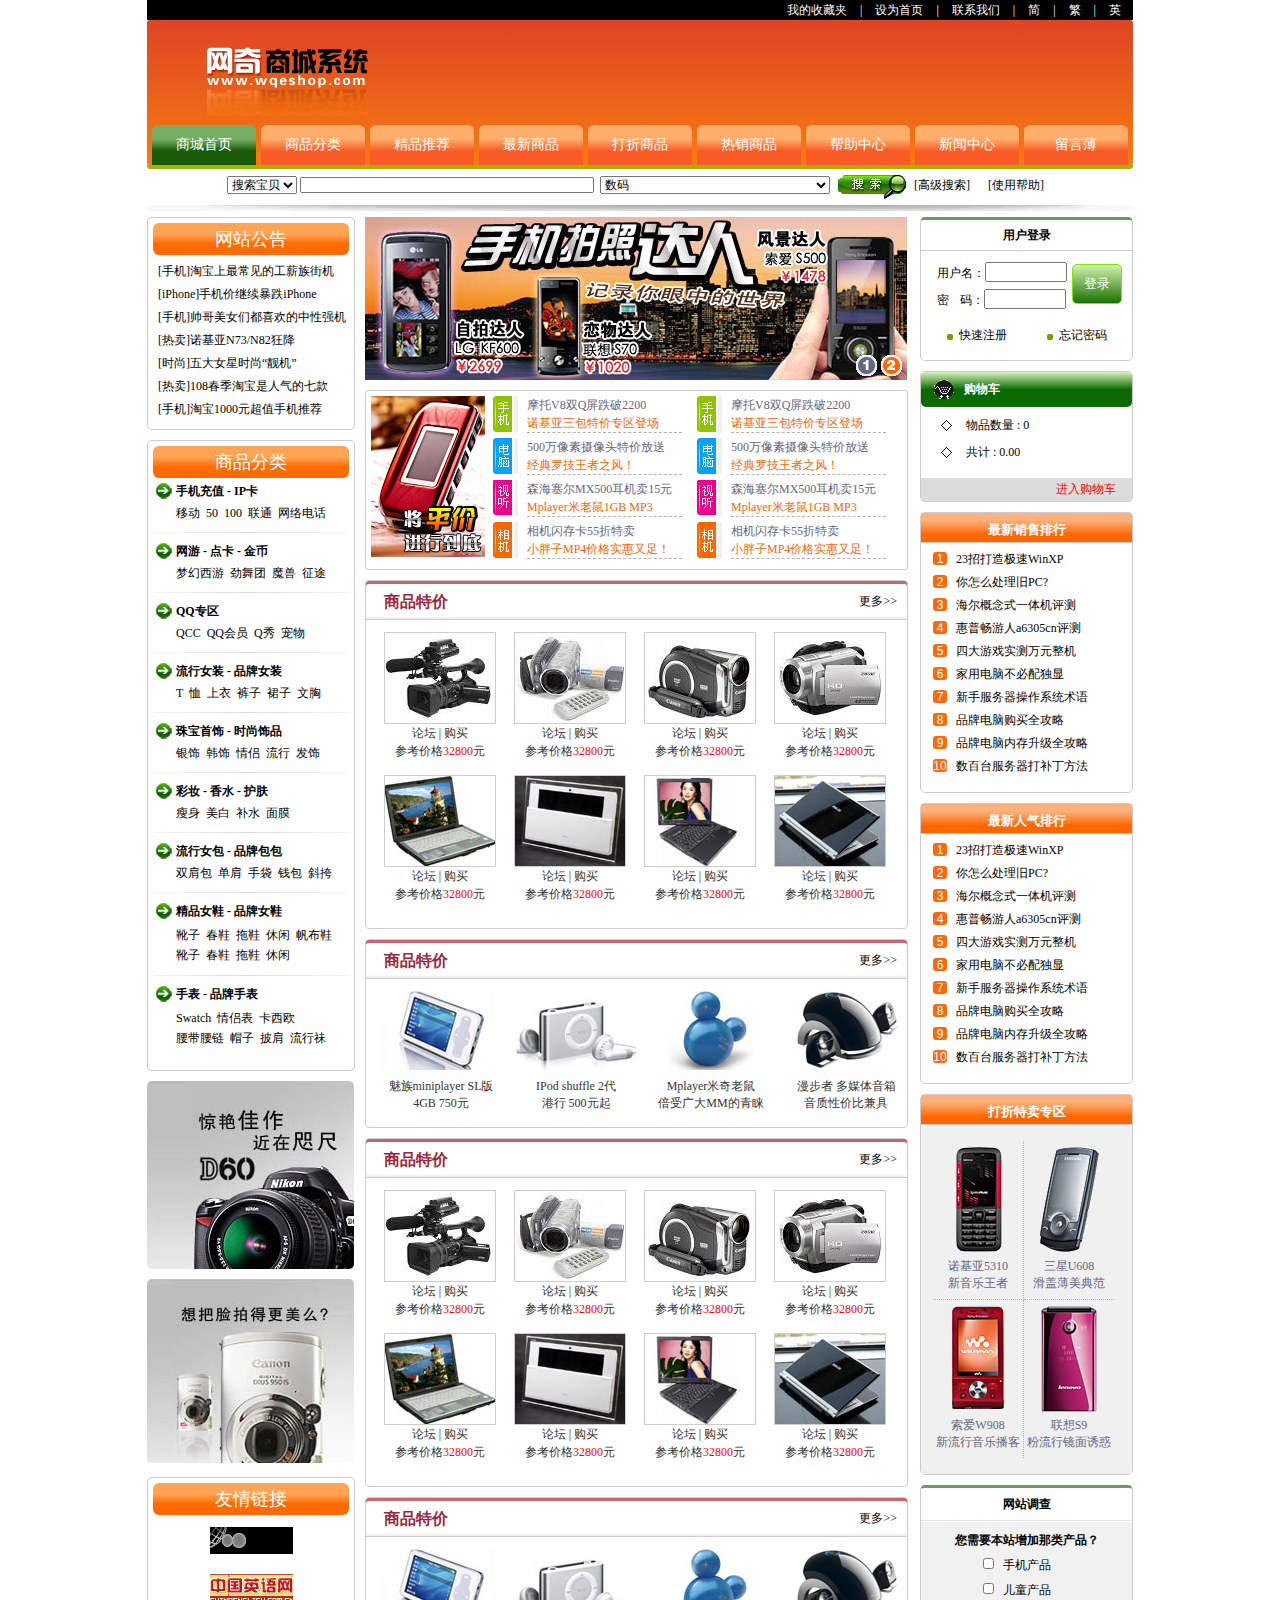
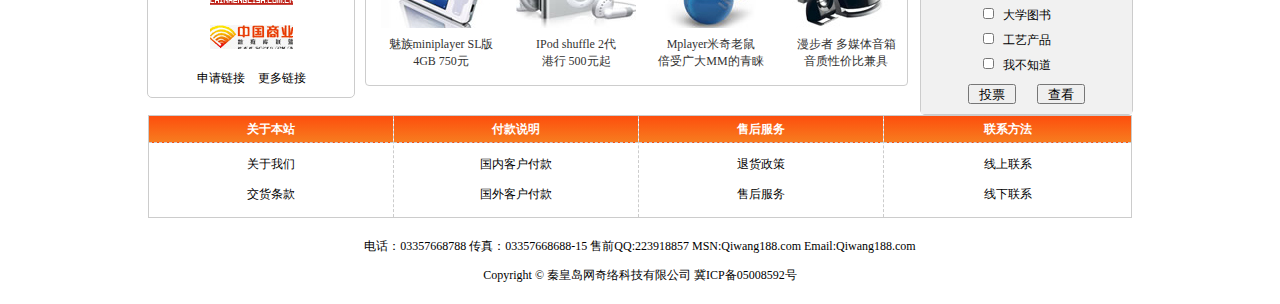
==== wangqi/wangqi.html @ 2a4182a2 "Add files via upload" ====
<!DOCTYPE html>
<html lang="en">
<head>
	<meta charset="UTF-8">
	<title>Document</title>
	<link rel="stylesheet" href="wangqi.css">
</head>
<body>
	<div id="header">
		<div class="top">
			<div class="top_info">
				<a href="#">我的收藏夹</a> |
				<a href="#">设为首页</a> |
				<a href="#">联系我们</a> |
				<a href="#">简</a> |
				<a href="#">繁</a> |
				<a href="#">英</a>
			</div>
		</div>
		<div class="logo">
			<img src="images/logo.png" alt="">
		</div>
		<div class="nav">
			<ul>
				<li class="active"><a href="#">商城首页</a></li>
				<li><a href="#">商品分类</a></li>
				<li><a href="#">精品推荐</a></li>
				<li><a href="#">最新商品</a></li>
				<li><a href="#">打折商品</a></li>
				<li><a href="#">热销商品</a></li>
				<li><a href="#">帮助中心</a></li>
				<li><a href="#">新闻中心</a></li>
				<li><a href="#">留言薄</a></li>
			</ul>
		</div>
	</div>
	<div class="search">
		<select class="baobei">
		    <option value="aaa">搜索宝贝</option>
			<option value="aaa">宝贝一</option>
			<option value="bbb">宝贝二</option>
		</select>
		<input type="text" class="txt">
		<select class="shuma">
		    <option value="aaa">数码</option>
			<option value="111">数码一</option>
			<option value="222">数码二</option>
		</select>
		<a href="#" class="sousuo"></a>
		<a href="#" class="advanced_search">[高级搜索]</a>
		<a href="#" class="help">[使用帮助]</a>
	</div>
	<div class="line"><img src="images/line.jpg" alt=""></div>
	<div id="main" class="clearfix">
	    <div class="l_aside">
	    	<div class="section">
	    		<h2>网站公告</h2>
	    		<ul class="depreciation">
	    			<li><a href="#">[手机]淘宝上最常见的工薪族街机</a></li>
	    			<li><a href="#">[iPhone]手机价继续暴跌iPhone</a></li>
	    			<li><a href="#">[手机]帅哥美女们都喜欢的中性强机</a></li>
	    			<li><a href="#">[热卖]诺基亚N73/N82狂降</a></li>
	    			<li><a href="#">[时尚]五大女星时尚“靓机”</a></li>
	    			<li><a href="#">[热卖]108春季淘宝是人气的七款</a></li>
	    			<li><a href="#">[手机]淘宝1000元超值手机推荐</a></li>
	    		</ul>
	    	</div>
	    	<div class="section">
	    		<h2>商品分类</h2>
	    		<div class="area">
	    			<h3>手机充值 - IP卡</h3>
	    			<p>
	    			   <a href="#">移动</a>
	    			   <a href="#">50</a>
	    			   <a href="#">100</a>
	    			   <a href="#">联通</a>
	    			   <a href="#">网络电话</a>
	    			</p>
	    		</div> 
	    		<div class="gradient_line"></div>
	    		<div class="area">
	    		    <h3>网游 - 点卡 - 金币</h3>
	    			<p>
	    			   <a href="#">梦幻西游</a>
	    			   <a href="#">劲舞团</a>
	    			   <a href="#">魔兽</a>
	    			   <a href="#">征途</a>
	    			</p>
	    		</div> 
	    		<div class="gradient_line"></div>
	    		<div class="area">
	    		    <h3>QQ专区</h3>
	    			<p>
	    			   <a href="#">QCC</a>
	    			   <a href="#">QQ会员</a>
	    			   <a href="#">Q秀</a>
	    			   <a href="#">宠物</a>
	    			</p>
	    		</div> 
	    		<div class="gradient_line"></div>
	    		<div class="area">
	    		    <h3>流行女装 - 品牌女装</h3>
	    			<p>
	    			   <a href="#">T 恤</a>
	    			   <a href="#">上衣</a>
	    			   <a href="#">裤子</a>
	    			   <a href="#">裙子</a>
	    			   <a href="#">文胸</a>
	    			</p>
	    		</div> 
	    		<div class="gradient_line"></div>
	    		<div class="area">
	    		    <h3>珠宝首饰 - 时尚饰品</h3>
	    			<p>
	    			   <a href="#">银饰</a>
	    			   <a href="#">韩饰</a>
	    			   <a href="#">情侣</a>
	    			   <a href="#">流行</a>
	    			   <a href="#">发饰</a>
	    			</p>
	    		</div> 
	    		<div class="gradient_line"></div>
	    		<div class="area">
	    		    <h3>彩妆 - 香水 - 护肤</h3>
	    			<p>
	    			   <a href="#">瘦身</a>
	    			   <a href="#">美白</a>
	    			   <a href="#">补水</a>
	    			   <a href="#">面膜</a>
	    			</p>
	    		</div> 
	    		<div class="gradient_line"></div>
	    		<div class="area">
	    		    <h3>流行女包 - 品牌包包</h3>
	    			<p>
	    			   <a href="#">双肩包</a>
	    			   <a href="#">单肩</a>
	    			   <a href="#">手袋</a>
	    			   <a href="#">钱包</a>
	    			   <a href="#">斜挎</a>
	    			</p>
	    		</div> 
	    		<div class="gradient_line"></div>
	    		<div class="area">
	    		    <h3>精品女鞋 - 品牌女鞋</h3>
	    			<p class="p_2">
	    			   <a href="#">靴子</a>
	    			   <a href="#">春鞋</a>
	    			   <a href="#">拖鞋</a>
	    			   <a href="#">休闲</a>
	    			   <a href="#">帆布鞋</a><br>
	    			   <a href="#">靴子</a>
	    			   <a href="#">春鞋</a>
	    			   <a href="#">拖鞋</a>
	    			   <a href="#">休闲</a>
	    			</p>
	    		</div> 
	    		<div class="gradient_line"></div>
	    		<div class="area">
	    		    <h3>手表 - 品牌手表</h3>
	    			<p class="p_2">
	    			   <a href="#">Swatch</a>
	    			   <a href="#">情侣表</a>
	    			   <a href="#">卡西欧</a><br>
	    			   <a href="#">腰带腰链</a>
	    			   <a href="#">帽子</a>
                       <a href="#">披肩</a>
                       <a href="#">流行祙</a>
	    			</p>
	    		</div> 
	    	</div>

	    	<div class="ad1"><a href="#"><img src="images/ad1.jpg" alt=""></a></div>
	    	<div class="ad1"><a href="#"><img src="images/ad2.jpg" alt=""></a></div>
	    	<div class="section">
	    		<h2>友情链接</h2>
	    		<ul class="link">
	    			<li><a href="#"><img src="images/link1.png" alt=""></a></li>
	    			<li><a href="#"><img src="images/link2.png" alt=""></a></li>
	    			<li><a href="#"><img src="images/link3.png" alt=""></a></li>
	    		</ul>
	    		<p class="p_link">
	    			<a href="#">申请链接</a>
	    			<a href="#">更多链接</a>
	    		</p>
	    	</div>
	    </div>
	    <div class="content">
	    	<div class="banner">
	    		<ul>
	    			<li><a href="#"><img src="images/banner.png" alt=""></a></li>
	    		</ul>
	    	</div>
	    	<div class="pingjia clearfix">
	    		<img class="img_pingjia" src="images/wqshopv25_full_15.png" alt="">
	    		<div class="show">
	    			<figure class="clearfix">
	    				<img src="images/shouji.png" alt="">
	    				<figcaption>
	    					<a href="#"><span>摩托V8双Q屏跌破2200</span></a><br>
	    					<a href="#"><i>诺基亚三包特价专区登场</i></a>
	    				</figcaption>				
	    			</figure>
	    			<figure class="clearfix">
	    				<img src="images/diannao.png" alt="">
	    				<figcaption>
	    					<a href="#"><span>500万像素摄像头特价放送</span></a><br>
	    					<a href="#"><i>经典罗技王者之风！</i></a>
	    				</figcaption>				
	    			</figure>
	    			<figure class="clearfix">
	    				<img src="images/shiting.png" alt="">
	    				<figcaption>
	    					<a href="#"><span>森海塞尔MX500耳机卖15元</span></a><br>
	    					<a href="#"><i>Mplayer米老鼠1GB MP3</i></a>
	    				</figcaption>				
	    			</figure>
	    			<figure class="clearfix">
	    				<img src="images/xiangji.png" alt="">
	    				<figcaption>
	    					<a href="#"><span>相机闪存卡55折特卖</span></a><br>
	    					<a href="#"><i>小胖子MP4价格实惠又足！</i></a>
	    				</figcaption>				
	    			</figure>
	    		</div>
	    		<div class="show">
	    			<figure class="clearfix">
	    				<img src="images/shouji.png" alt="">
	    				<figcaption>
	    					<a href="#"><span>摩托V8双Q屏跌破2200</span></a><br>
	    					<a href="#"><i>诺基亚三包特价专区登场</i></a>
	    				</figcaption>				
	    			</figure>
	    			<figure class="clearfix">
	    				<img src="images/diannao.png" alt="">
	    				<figcaption>
	    					<a href="#"><span>500万像素摄像头特价放送</span></a><br>
	    					<a href="#"><i>经典罗技王者之风！</i></a>
	    				</figcaption>				
	    			</figure>
	    			<figure class="clearfix">
	    				<img src="images/shiting.png" alt="">
	    				<figcaption>
	    					<a href="#"><span>森海塞尔MX500耳机卖15元</span></a><br>
	    					<a href="#"><i>Mplayer米老鼠1GB MP3</i></a>
	    				</figcaption>				
	    			</figure>
	    			<figure class="clearfix">
	    				<img src="images/xiangji.png" alt="">
	    				<figcaption>
	    					<a href="#"><span>相机闪存卡55折特卖</span></a><br>
	    					<a href="#"><i>小胖子MP4价格实惠又足！</i></a>
	    				</figcaption>				
	    			</figure>
	    		</div>
	    	</div>
	    	<div class="section">
	    		<div class="title">
	    			<strong>商品特价</strong>
	    			<a href="#">更多>></a>
	    		</div>
	    		<div class="pro">
	    			<ul class="clearfix">
	    				<li>
	    				    <a href="#" class="a_block">
	    				        <img src="images/wqshopv25_full_33.png" alt="">
	    						<p>
	    							<a href="#">论坛</a> | <a href="#">购买</a><br>
                                    参考价格<span>32800</span>元
	    						</p>
	    					</a>
	    				</li>
	    			    <li>
	    				    <a href="#">
	    				        <img src="images/wqshopv25_full_35.png" alt="">
	    						<p>
	    							<a href="#">论坛</a> | <a href="#">购买</a><br>
                                    参考价格<span>32800</span>元
	    						</p>
	    					</a>
	    				</li>
	    				<li>
	    				    <a href="#">
	    				        <img src="images/wqshopv25_full_37.png" alt="">
	    						<p>
	    							<a href="#">论坛</a> | <a href="#">购买</a><br>
                                    参考价格<span>32800</span>元
	    						</p>
	    					</a>
	    				</li>
	    				<li>
	    				    <a href="#">
	    				        <img src="images/wqshopv25_full_39.png" alt="">
	    						<p>
	    							<a href="#">论坛</a> | <a href="#">购买</a><br>
                                    参考价格<span>32800</span>元
	    						</p>
	    					</a>
	    				</li>
	    				<li>
	    				    <a href="#">
	    				        <img src="images/wqshopv25_full_49.png" alt="">
	    						<p>
	    							<a href="#">论坛</a> | <a href="#">购买</a><br>
                                    参考价格<span>32800</span>元
	    						</p>
	    					</a>
	    				</li>
	    				<li>
	    				    <a href="#">
	    				        <img src="images/wqshopv25_full_51.png" alt="">
	    						<p>
	    							<a href="#">论坛</a> | <a href="#">购买</a><br>
                                    参考价格<span>32800</span>元
	    						</p>
	    					</a>
	    				</li>
	    				<li>
	    				    <a href="#">
	    				        <img src="images/wqshopv25_full_53.png" alt="">
	    						<p>
	    							<a href="#">论坛</a> | <a href="#">购买</a><br>
                                    参考价格<span>32800</span>元
	    						</p>
	    					</a>
	    				</li>
	    				<li>
	    				    <a href="#">
	    				        <img src="images/wqshopv25_full_55.png" alt="">
	    						<p>
	    							<a href="#">论坛</a> | <a href="#">购买</a><br>
                                    参考价格<span>32800</span>元
	    						</p>
	    					</a>
	    				</li>
	    			</ul>
	    		</div>
	    	</div>
	    	<div class="section">
	    		<div class="title">
	    			<strong>商品特价</strong>
	    			<a href="#">更多>></a>
	    		</div>
	    		<div class="pro_1">
	    			<ul class="clearfix">
		    			<li>
			    			<a href="#">
			    			    <img src="images/wqshopv25_full_58.png" alt="">
			    			    <p>
			    			    	魅族miniplayer SL版<br>
			    			    	4GB 750元
			    			    </p>
			    			</a>
		    			</li>
		    			<li>
			    			<a href="#">
			    			    <img src="images/wqshopv25_full_60.png" alt="">
			    			    <p>
			    			    	IPod shuffle 2代<br>
			    			    	港行 500元起
			    			    </p>
			    			</a>
		    			</li>
		    			<li>
			    			<a href="#">
			    			    <img src="images/wqshopv25_full_62.png" alt="">
			    			    <p>
			    			    	Mplayer米奇老鼠<br>
			    			    	倍受广大MM的青睐
			    			    </p>
			    			</a>
		    			</li>
		    			<li>
			    			<a href="#">
			    			    <img src="images/wqshopv25_full_65.png" alt="">
			    			    <p>
			    			    	漫步者 多媒体音箱<br>
			    			    	音质性价比兼具
			    			    </p>
			    			</a>
		    			</li>
		    		</ul>
	    		</div>
	    		
	    	</div>
	    	<div class="section">
	    		<div class="title">
	    			<strong>商品特价</strong>
	    			<a href="#">更多>></a>
	    		</div>
	    		<div class="pro">
	    			<ul class="clearfix">
	    				<li>
	    				    <a href="#" class="a_block">
	    				        <img src="images/wqshopv25_full_33.png" alt="">
	    						<p>
	    							<a href="#">论坛</a> | <a href="#">购买</a><br>
                                    参考价格<span>32800</span>元
	    						</p>
	    					</a>
	    				</li>
	    			    <li>
	    				    <a href="#">
	    				        <img src="images/wqshopv25_full_35.png" alt="">
	    						<p>
	    							<a href="#">论坛</a> | <a href="#">购买</a><br>
                                    参考价格<span>32800</span>元
	    						</p>
	    					</a>
	    				</li>
	    				<li>
	    				    <a href="#">
	    				        <img src="images/wqshopv25_full_37.png" alt="">
	    						<p>
	    							<a href="#">论坛</a> | <a href="#">购买</a><br>
                                    参考价格<span>32800</span>元
	    						</p>
	    					</a>
	    				</li>
	    				<li>
	    				    <a href="#">
	    				        <img src="images/wqshopv25_full_39.png" alt="">
	    						<p>
	    							<a href="#">论坛</a> | <a href="#">购买</a><br>
                                    参考价格<span>32800</span>元
	    						</p>
	    					</a>
	    				</li>
	    				<li>
	    				    <a href="#">
	    				        <img src="images/wqshopv25_full_49.png" alt="">
	    						<p>
	    							<a href="#">论坛</a> | <a href="#">购买</a><br>
                                    参考价格<span>32800</span>元
	    						</p>
	    					</a>
	    				</li>
	    				<li>
	    				    <a href="#">
	    				        <img src="images/wqshopv25_full_51.png" alt="">
	    						<p>
	    							<a href="#">论坛</a> | <a href="#">购买</a><br>
                                    参考价格<span>32800</span>元
	    						</p>
	    					</a>
	    				</li>
	    				<li>
	    				    <a href="#">
	    				        <img src="images/wqshopv25_full_53.png" alt="">
	    						<p>
	    							<a href="#">论坛</a> | <a href="#">购买</a><br>
                                    参考价格<span>32800</span>元
	    						</p>
	    					</a>
	    				</li>
	    				<li>
	    				    <a href="#">
	    				        <img src="images/wqshopv25_full_55.png" alt="">
	    						<p>
	    							<a href="#">论坛</a> | <a href="#">购买</a><br>
                                    参考价格<span>32800</span>元
	    						</p>
	    					</a>
	    				</li>
	    			</ul>
	    		</div>
	    	</div>
	    	<div class="section">
	    		<div class="title">
	    			<strong>商品特价</strong>
	    			<a href="#">更多>></a>
	    		</div>
	    		<div class="pro_1">
	    			<ul class="clearfix">
		    			<li>
			    			<a href="#">
			    			    <img src="images/wqshopv25_full_58.png" alt="">
			    			    <p>
			    			    	魅族miniplayer SL版<br>
			    			    	4GB 750元
			    			    </p>
			    			</a>
		    			</li>
		    			<li>
			    			<a href="#">
			    			    <img src="images/wqshopv25_full_60.png" alt="">
			    			    <p>
			    			    	IPod shuffle 2代<br>
			    			    	港行 500元起
			    			    </p>
			    			</a>
		    			</li>
		    			<li>
			    			<a href="#">
			    			    <img src="images/wqshopv25_full_62.png" alt="">
			    			    <p>
			    			    	Mplayer米奇老鼠<br>
			    			    	倍受广大MM的青睐
			    			    </p>
			    			</a>
		    			</li>
		    			<li>
			    			<a href="#">
			    			    <img src="images/wqshopv25_full_65.png" alt="">
			    			    <p>
			    			    	漫步者 多媒体音箱<br>
			    			    	音质性价比兼具
			    			    </p>
			    			</a>
		    			</li>
		    		</ul>
	    		</div>
	    	</div>
	    </div>

		<div class="r_aside">
			<div class="login">
				<div class="title">用户登录</div>
				<form action="#">
					<p class="username">用户名：<input type="text"  name="username" />
					<p class="pwd">密 码：<input type="password" name="pwd" /></p>
					<input type="button" class="login_btn" value="登录">
				</form>
				<p class="reg"><a href="#" class="register">快速注册</a>
				<a href="#" class="forget">忘记密码</a></p>
				
			</div>
			<div class="section">
				<div class="shop_cart">购物车</div>
				<p class="amount">物品数量 : 0</p>
				<p class="amount">共计 : 0.00</p>
				<p class="enter"><a href="#">进入购物车</a></p>
			</div>
			<div class="section">
				<h2>最新销售排行</h2>
				<ul class="list">
					<li><i>1</i><a href="#">23招打造极速WinXP</a></li>
					<li><i>2</i><a href="#">你怎么处理旧PC?</a></li>
					<li><i>3</i><a href="#">海尔概念式一体机评测</a></li>
					<li><i>4</i><a href="#">惠普畅游人a6305cn评测</a></li>
					<li><i>5</i><a href="#">四大游戏实测万元整机</a></li>
					<li><i>6</i><a href="#">家用电脑不必配独显</a></li>
					<li><i>7</i><a href="#">新手服务器操作系统术语</a></li>
					<li><i>8</i><a href="#">品牌电脑购买全攻略</a></li>
					<li><i>9</i><a href="#">品牌电脑内存升级全攻略</a></li>
					<li><i>10</i><a href="#">数百台服务器打补丁方法</a></li>
				</ul>
			</div>
			<div class="section">
				<h2>最新人气排行</h2>
				<ul class="list">
					<li><i>1</i><a href="#">23招打造极速WinXP</a></li>
					<li><i>2</i><a href="#">你怎么处理旧PC?</a></li>
					<li><i>3</i><a href="#">海尔概念式一体机评测</a></li>
					<li><i>4</i><a href="#">惠普畅游人a6305cn评测</a></li>
					<li><i>5</i><a href="#">四大游戏实测万元整机</a></li>
					<li><i>6</i><a href="#">家用电脑不必配独显</a></li>
					<li><i>7</i><a href="#">新手服务器操作系统术语</a></li>
					<li><i>8</i><a href="#">品牌电脑购买全攻略</a></li>
					<li><i>9</i><a href="#">品牌电脑内存升级全攻略</a></li>
					<li><i>10</i><a href="#">数百台服务器打补丁方法</a></li>
				</ul>
			</div>
			<div class="section">
				<h2>打折特卖专区</h2>
				<ul class="prefecture clearfix">
					<li><a href="#">
							<img src="images/wqshopv25_full_03.png" alt="">
							<p>诺基亚5310<br />
                                 新音乐王者
							</p>
						</a></li>
					<li><a href="#">
							<img src="images/wqshopv25_full_05.jpg" alt="">
							<p>三星U608<br />
                               滑盖薄美典范
							</p>
						</a></li>
					<li><a href="#">
							<img src="images/wqshopv25_full_10.png" alt="">
							<p>索爱W908<br />
							新流行音乐播客</p>
						</a></li>
					<li><a href="#">
							<img src="images/wqshopv25_full_09.png" alt="">
							<p>联想S9<br />
							粉流行镜面诱惑</p>
						</a></li>
				</ul>
			</div>
			<div class="section">
				<div class="survey">网站调查</div>
				<div class="bgc">
					<h3>您需要本站增加那类产品？</h3>
					<ul class="sel">
						<li><input type="checkbox" name="" id="">手机产品</li>
						<li><input type="checkbox" name="" id="">儿童产品</li>
						<li><input type="checkbox" name="" id="">大学图书</li>
						<li><input type="checkbox" name="" id="">工艺产品</li>
						<li><input type="checkbox" name="" id="">我不知道</li>
					</ul>
					<p class="vote">
					   <input type="button" value="投票">
	                   <input type="button" value="查看">
					</p>
				</div>
			</div>
		</div>
	</div>
	<div id="footer">
		<div class="about">
			<ul class="list clearfix">
				<li class="item">
				    <h4>关于本站</h4>
					<ul>
						<li><a href="#">关于我们</a></li>
						<li><a href="#">交货条款</a></li>
					</ul>
				</li>
				<li class="item">
				    <h4>付款说明</h4>
					<ul>
						<li><a href="#">国内客户付款</a></li>
						<li><a href="#">国外客户付款</a></li>
					</ul>
				</li>
				<li class="item">
				    <h4>售后服务</h4>
					<ul>
						<li><a href="#">退货政策</a></li>
						<li><a href="#">售后服务</a></li>
					</ul>
				</li>
				<li class="item">
				    <h4>联系方法</h4>
					<ul>
						<li><a href="#">线上联系</a></li>
						<li><a href="#">线下联系</a></li>
					</ul>
				</li>
			</ul>			
		</div>
		<p class="contact">
			电话：03357668788 传真：03357668688-15 售前QQ:223918857
			MSN:Qiwang188.com Email:Qiwang188.com
		</p>
		<p class="right">
			Copyright &copy 秦皇岛网奇络科技有限公司 冀ICP备05008592号 
		</p>
	</div>
</body>
</html>
---- wangqi/wangqi.css ----
body,ul,li,ol,form,h1,h2,h3,h4,p,input,select,figure,figcaption{
	margin: 0;
	padding:0;
}
body{
	font-family: "微软雅黑";
	font-size: 12px;
}
ul{
	list-style: none;
}
img{
	border: none;
	vertical-align: middle;
}
a{
	text-decoration:none;
}
a:hover{
	text-decoration: underline;
}
.clearfix:after{
    content:" ";
    height:0;
    visibility: hidden;
    display: block;
    clear: both;
}
#header{
	margin: 0 auto;
    width: 986px;
    height: 165px;
    position: relative;
}
#header .top{
	width: 986px;
	height: 20px;
	background: #000;

}
#header .top .top_info{
	color: #fff;
    float: right;
    line-height: 20px;
    word-spacing: 10px;
    padding-right: 12px;
    font-size: 12px;
}
#header .top a{
    color: #fff;
    font-size: 12px;
}

#header .logo{
	height: 145px;
	width: 986px;
	background: -webkit-linear-gradient(top, #df4425,#f87b11);
	-webkit-box-shadow:0 4px 0 #a0b405;
    -webkit-border-radius:3px;
}
#header .logo img{
	margin: 27px 0 0 60px;
}
#header .nav{
    height: 40px;
    position: absolute;
    bottom: 0;
}
#header .nav ul{
    
}
#header .nav li{
     float: left;
     width: 104px;
     margin-left: 5px;
     -webkit-border-radius:6px 6px 0 0;
     background:-webkit-linear-gradient(top,#ffad6b 35%,#f85b26 65%);
}
#header .nav .active{
    background:-webkit-linear-gradient(top,#74ae64 35%,#1a5b09 65%);
}
#header .nav a{
	font-size: 14px;
    display: block;
    text-align: center;
    line-height: 40px;
    color: #fff;
}
#header .nav a:hover{
	-webkit-border-radius:6px 6px 0 0;
	background:-webkit-linear-gradient(top,#74ae64 35%,#1a5b09 65%);
}
.search{
    margin: 0 auto;
    width: 986px;
    padding-bottom: 6px;
}
.search .baobei{
    font-size: 12px;
    color: #010101;
    width: 70px;
    height: 18px;
    margin-left: 80px;
}
.search .txt{
    height: 12px;
    width: 290px;
    font-size: 12px;
}
.search .shuma{
    height: 18px;
    width: 230px;
    font-size: 12px;
    color: #010101;
    margin-left: 3px;
}
.search .sousuo{
    display: inline-block;
    width: 68px;
    height: 24px;
    position: relative;
    top: 10px;
    margin-left: 5px;
    background: url(images/sousuo.png) no-repeat;
}
.search .advanced_search{
    color: #010101;
    margin: 5px;
    font-family: "宋体";
}
.search .help{
    color: #010101;
    margin-left: 10px;
    font-family: "宋体";
}
.line{
	margin: 0 auto;
	width: 986px;
	height: 7px;
}
#main{
    width: 986px;
    margin: 10px auto 0;
}
#main .l_aside{
    float: left;
    width: 208px;
}
#main .l_aside .section{
    width: 206px;
    border: 1px solid #ccc;
    border-radius: 5px;
    margin-bottom: 10px;
}
#main .l_aside .section h2{
	width: 196px;
	height: 32px;
	text-align: center;
	line-height: 32px;
	color: #fff;
	margin: 5px;
	font-weight: normal;
	border-radius: 6px;
	background:-webkit-linear-gradient(top,#ffa455 35%, #ff6b01 65%);
}
#main .l_aside .section .depreciation{
    margin-left: 10px;
    padding-bottom: 8px;
}
#main .l_aside .section .depreciation li{
    line-height: 23px;
}
#main .l_aside .section .depreciation a{
	color: #000;
}

#main .l_aside .area:last-child{
	padding-bottom: 22px;
}
#main .l_aside .area h3{
    font-size: 12px;
    padding-left: 20px;
    margin-left: 8px;
    background: url(images/zhishi.png) no-repeat;
}
#main .l_aside .area p{
    padding-left: 28px;
    word-spacing: 3px;
    margin-top: 5px;
}
#main .l_aside .area p.p_2{
	line-height: 20px;
}
#main .l_aside .area a{
     color: #000;

}
#main .gradient_line{
	width: 194px;
	height: 1px;
	margin: 10px auto;
	background: -webkit-linear-gradient( left,#f4f4f4, #dcdcdc,#f4f4f4);
}
.l_aside .ad1{
	width: 208px;
	height: 188px;
	margin: 10px auto;
	
}
.l_aside .ad1 img{
	border-radius: 5px;
}
.l_aside .link{
    
}
.l_aside .link li{
	margin-top: 12px;
    margin-bottom: 20px;
    text-align: center;
}
.l_aside .link a{

}
.l_aside .p_link{
    text-align: center;
    padding-bottom: 10px;
    word-spacing: 10px;
}
.l_aside .p_link a{
    color: #000;
}


.content{
	width: 543px;
     float: left;
     margin-left: 10px;
}

.content .pingjia{
	margin-top: 10px;
    width: 531px;
    border: 1px solid #ccc;
    border-radius: 3px;
    padding: 5px;
}
.content .pingjia .img_pingjia{
    float: left;
    margin-right: 8px;
}
.content .pingjia .show{
	float: left;
	margin-right: 15px;
}
.content .pingjia .show figure{
    margin-bottom: 5px;
}
.content .pingjia .show img{
   float: left;

}
.content .pingjia .show figcaption{
    float: left;
    font-family: "微软雅黑";
    height: 36px;
    width: 155px;
    margin-left:15px; 
    line-height: 18px;
    position: relative;
    border-bottom: 1px dashed #b2b2b2;
}
.content .pingjia .show figcaption:before{
	content: "";
	width: 4px;
	height: 36px;
	background: #f0f0f0;
	display: inline-block;
	position: absolute;
	left: -13px;
}
.content .pingjia .show span{
	font-size: 12px;
    color: #666680;
    
}
.content .pingjia .show i{
	font-style: normal;
	font-size: 12px;
	color: #ff6201;
}

.content .section{
	margin-top: 10px;
    width: 541px;
    border: 1px solid #cdcdcd;
    border-radius: 4px;
}
.content .title{
    width: 541px;
    line-height: 35px;
    height: 35px;
    border-radius: 3px 3px 0 0;
    position: relative;
    top: 3px;
    border-bottom:1px solid #cdcdcd;
    box-shadow: 0 -3px 0 #c96472,inset 0 -2px 2px #efefef;
    text-indent: 18px;
}
.content .title strong{
    color: #9d2540;
    font-size: 16px;
}
.content .title a{
    float: right;
    color: #000;
    font-family: "宋体";
    font-size: 12px;
    margin-right:10px; 
}
.content .pro{
    padding-bottom: 25px;
}
.content .pro ul{

}
.content .pro li{
     float: left;
     margin-left: 18px;
     margin-top: 15px;
}
.content .pro img{
	border: 1px solid #cdcdcd;
}
.content .pro .a_block{
    display: block;
}
.content .pro p{
     text-align: center;
     color: #333;
     line-height: 18px;
}
.content .pro p a{
	color: #333;
}
.content .pro p span{
	color: #ff0101;
}
.content .pro_1{
  
}
.content .pro_1 ul{
    padding: 15px 0;
}
.content .pro_1 li{
   float: left;
   margin-left: 15px;
}
.content .pro_1  p{
    color: #333;
    text-align: center;
    padding-top: 8px;
}

.r_aside{
   float: right;
   width: 213px;
}
.r_aside .login{
     width: 211px;
     border: 1px solid #cdcdcd;
     border-radius: 5px;

}
.r_aside .login .title{
    height: 30px;
    text-align: center;
    line-height: 30px;
    font-weight: bold;
    border-bottom: 1px solid #cdcdcd;
    border-top: 3px solid #699e5a;
    border-radius: 4px 4px 0 0;
    position: relative;
    top: -1px;
}
.r_aside .login form{
     position: relative;
}
.r_aside .login .username{
    margin: 10px 0 0 16px;
}
.r_aside .login .pwd{
    margin: 7px 0 0 16px;
    word-spacing: 8px;
}
.r_aside .login p input{
    width: 78px;
    height: 16px;
}
.r_aside .login .login_btn{
    width: 50px;
    height: 40px;
    border: 1px solid #80e317;
    border-radius: 5px;
    color: #fff;
    background: -webkit-linear-gradient(top,#d3f2ae,#197302);
    position: absolute;
    left: 151px;
    top: 2px;
}
.r_aside .login .reg{
    margin-top: 18px;
    margin-bottom: 16px;

}
.r_aside .login .register{
    margin-left: 26px;
    padding-left:12px;
    
}
.r_aside .login a{
    color: #000;
    position: relative;
}
.r_aside .login a::before{
    content: "";
    width: 6px;
    height: 6px;
    background: #819a00;
    border-radius: 2px;
    position: absolute;
    top: 6px;
    left: 0;
}
.r_aside .login .forget{
   margin-left: 37px;
   padding-left: 12px;
}

.r_aside .section{
   width: 211px;
   border: 1px solid #ccc;
   border-radius: 5px;
   margin-top: 10px;
}
.r_aside .shop_cart{
    height: 35px;
    border-radius: 5px;
    font-weight: bold;
    color: #fff;
    text-indent: 43px;
    line-height: 35px;
    background: url(images/gouwuche.png) no-repeat 13px center,-webkit-linear-gradient(top,#d7f2bd,#0b6b00 50%);
}
.r_aside  .amount{
    margin-top: 10px;
    margin-left: 20px;
    padding-left: 25px;
    background: url(images/fuhao.png) no-repeat left center;
}

.r_aside .enter{
   height: 23px;
   line-height: 23px;
   margin-top: 17px;
   background: #dcdcdc;


}
.r_aside .enter a{
    color: red;
    float: right;
    margin-right: 16px;
}
.r_aside h2{
   height: 29px;
   border-bottom: 1px solid #ccc;
   text-align: center;
   color: #fff;
   font-size: 13px;
   line-height: 33px;
   background: -webkit-linear-gradient(top,#feb17d 25%,#fd6600 75%);
}
.r_aside .list{
    margin-top: 8px;
    padding-bottom: 17px;
}
.r_aside .list li{
   padding-left: 12px;
   margin-top: 6px;
}
.r_aside .list i{
    font-style: normal;
    color: #fff;
    width: 14px;
    height: 13px;
    font-family: Arial;
    text-align: center;
    background: #ff6709;
    border-radius: 3px;
    display: inline-block;
    margin-right: 9px;
}

.r_aside .list a{
    color:#000;
}
.r_aside .prefecture{
    background: #f0f0f0;
    padding: 16px 0 16px 12px;
}
.r_aside .prefecture li{
    float: left;
    width: 90px;
    padding-top: 5px;
    text-align: center;
}
.r_aside .prefecture li:nth-child(1){
    border-bottom: 1px dotted #b2b2b2;
    border-right: 1px dotted #b2b2b2;
}
.r_aside .prefecture li:nth-child(2){
    border-bottom: 1px dotted #b2b2b2;
}
.r_aside .prefecture li:nth-child(3){
     border-right: 1px dotted #b2b2b2;
}
.r_aside .prefecture p{
    text-align: center;
    color: #666682;
    padding: 5px 0 7px 0;
}
.r_aside .bgc{
    background: #f1f1f1;
    padding-bottom: 10px;
    padding-top: 10px;
}
.r_aside .survey{
    height: 32px;
    border-bottom: 1px solid #e5e5e5;
    border-top: 3px solid #659e5a;
    border-radius: 4px 4px 0 0;
    font-weight: bold;
    text-align: center;
    line-height: 32px;
    position: relative;
    top: -1px;
}

.r_aside h3{
    text-align: center;
    font-size: 12px;
}
.r_aside .sel{
    margin-top: 6px;
}
.r_aside .sel li{
   margin-top: 8px;
   padding-left: 62px;
}
.r_aside .sel li input{
    margin-right: 9px;
    width: 11px;
    height: 11px;
}
.r_aside .vote{
    padding-left: 47px;
    margin-top: 10px;
    
}
.r_aside .vote input{
    width: 48px;
    height: 20px;
}
.r_aside .vote input:nth-child(1){
    margin-right: 18px;
}

#footer{
   width: 984px;
   margin: 0 auto;
   padding-bottom: 20px;
}
#footer .about{
  width: 982px;
  border: 1px solid #ccc;
}
#footer .list{
  
  
}

#footer .item{
    width: 244px;
     float: left;
     border-right: 1px dashed #ccc;

}
#footer .item:nth-child(4){
    border-right: none;
    width: 247px;
}
#footer h4{
    color: #fff;
    height: 26px;
    text-align: center;
    line-height: 26px;
    border-bottom: 1px dashed #ccc;
    background: -webkit-linear-gradient(top,#fd4e0d,#f77c1f);
}
#footer .item ul{
    padding-bottom: 14px;
}
#footer .item li{
    text-align: center;
    margin-top: 13px;
}
#footer .item li a{
    color: #000;
}
#footer .contact{
   text-align: center;
   margin-top: 20px;
}
#footer .right{
   text-align: center;
   margin-top: 12px;
}
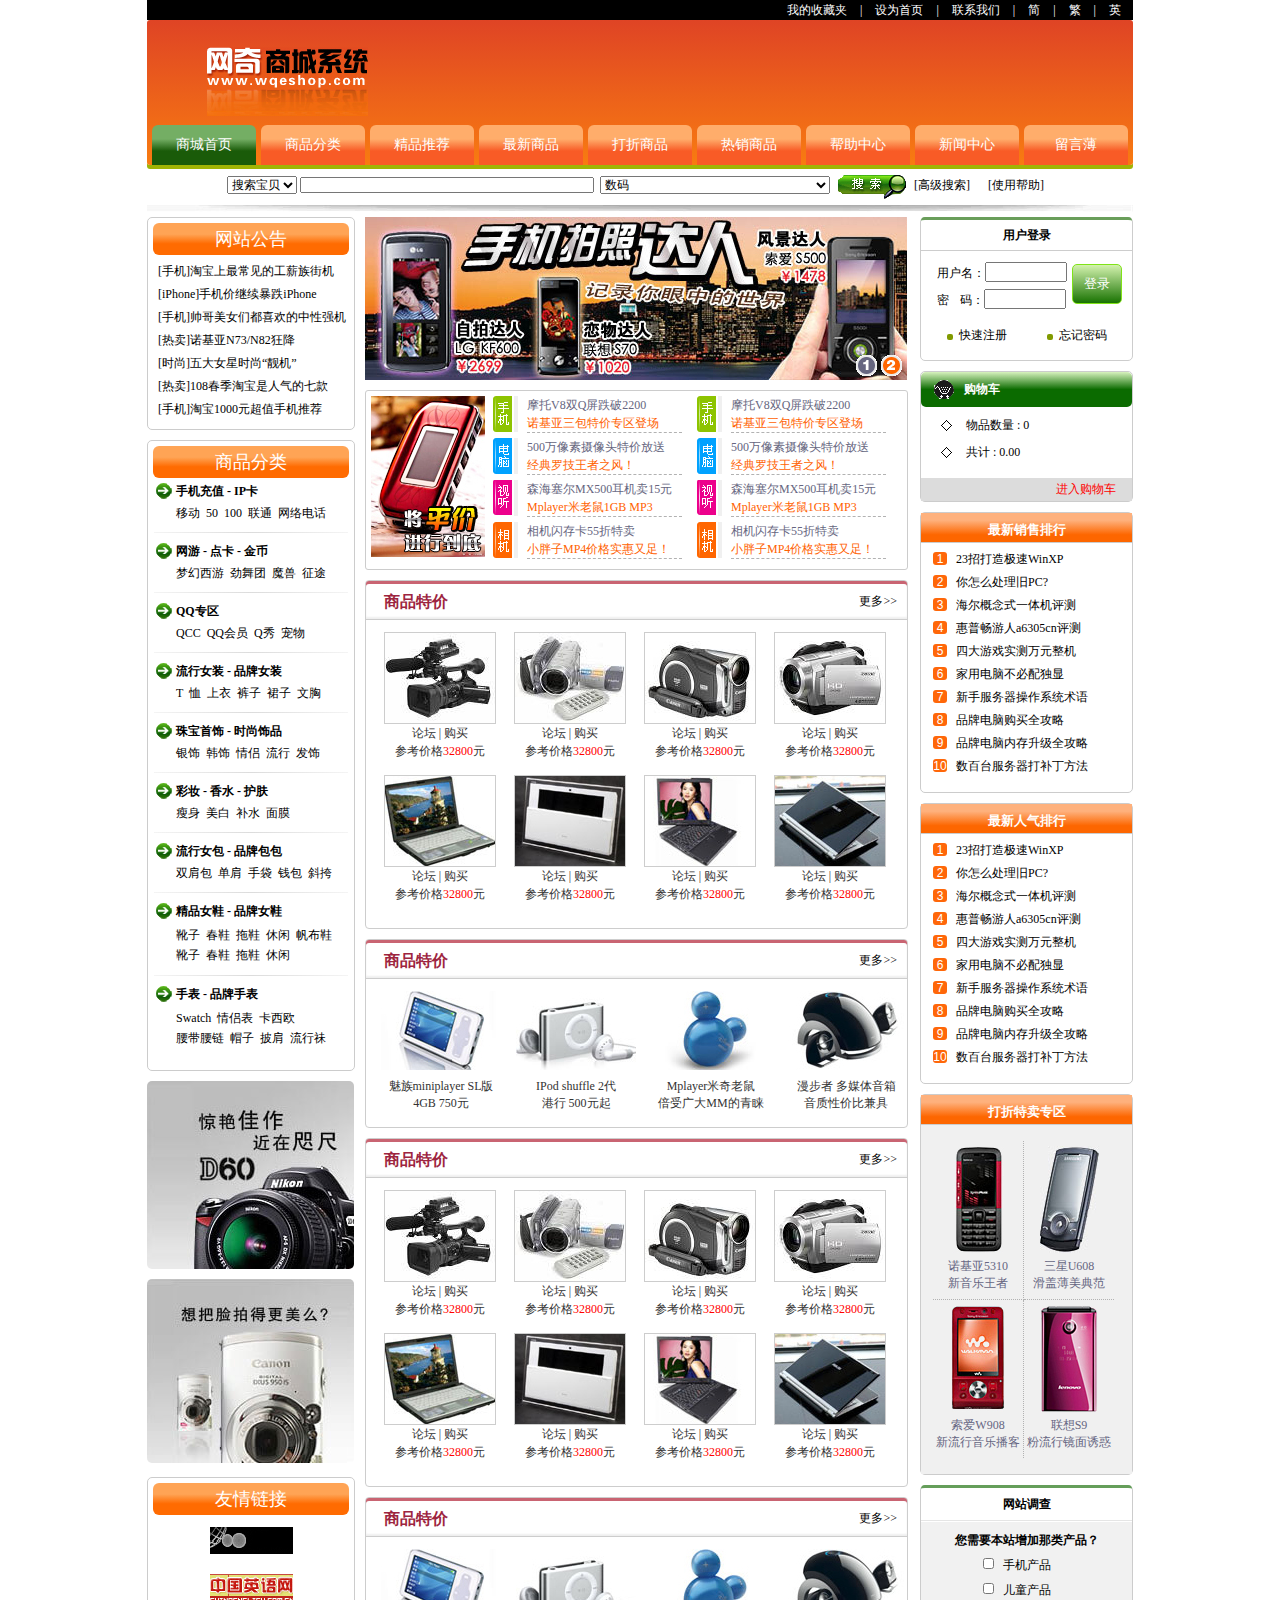
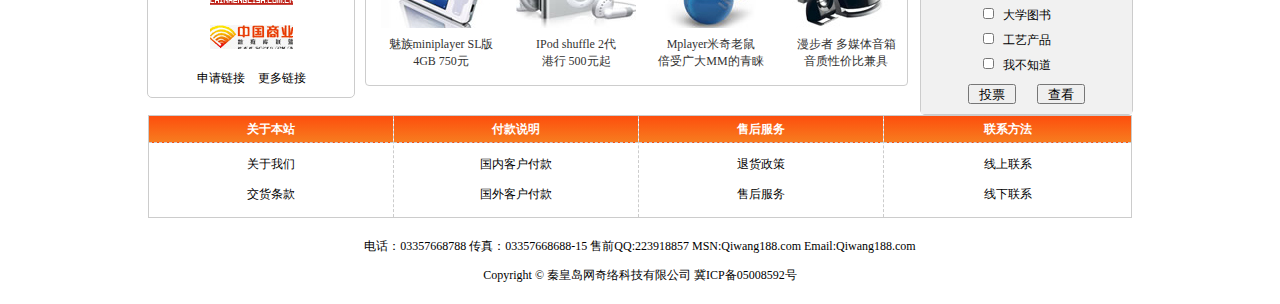
==== commit 7591aa06: "Update wangqi.html" ====
--- a/wangqi/wangqi.html
+++ b/wangqi/wangqi.html
@@ -170,8 +170,8 @@
 	    		</div> 
 	    	</div>
 
-	    	<div class="ad1"><a href="#"><img src="images/ad1.jpg" alt=""></a></div>
-	    	<div class="ad1"><a href="#"><img src="images/ad2.jpg" alt=""></a></div>
+	    	<div class="ad1"><a href="#"><img src="images/ad01.png" alt=""></a></div>
+	    	<div class="ad1"><a href="#"><img src="images/ad02.png" alt=""></a></div>
 	    	<div class="section">
 	    		<h2>友情链接</h2>
 	    		<ul class="link">
@@ -649,4 +649,4 @@
 		</p>
 	</div>
 </body>
-</html>+</html>
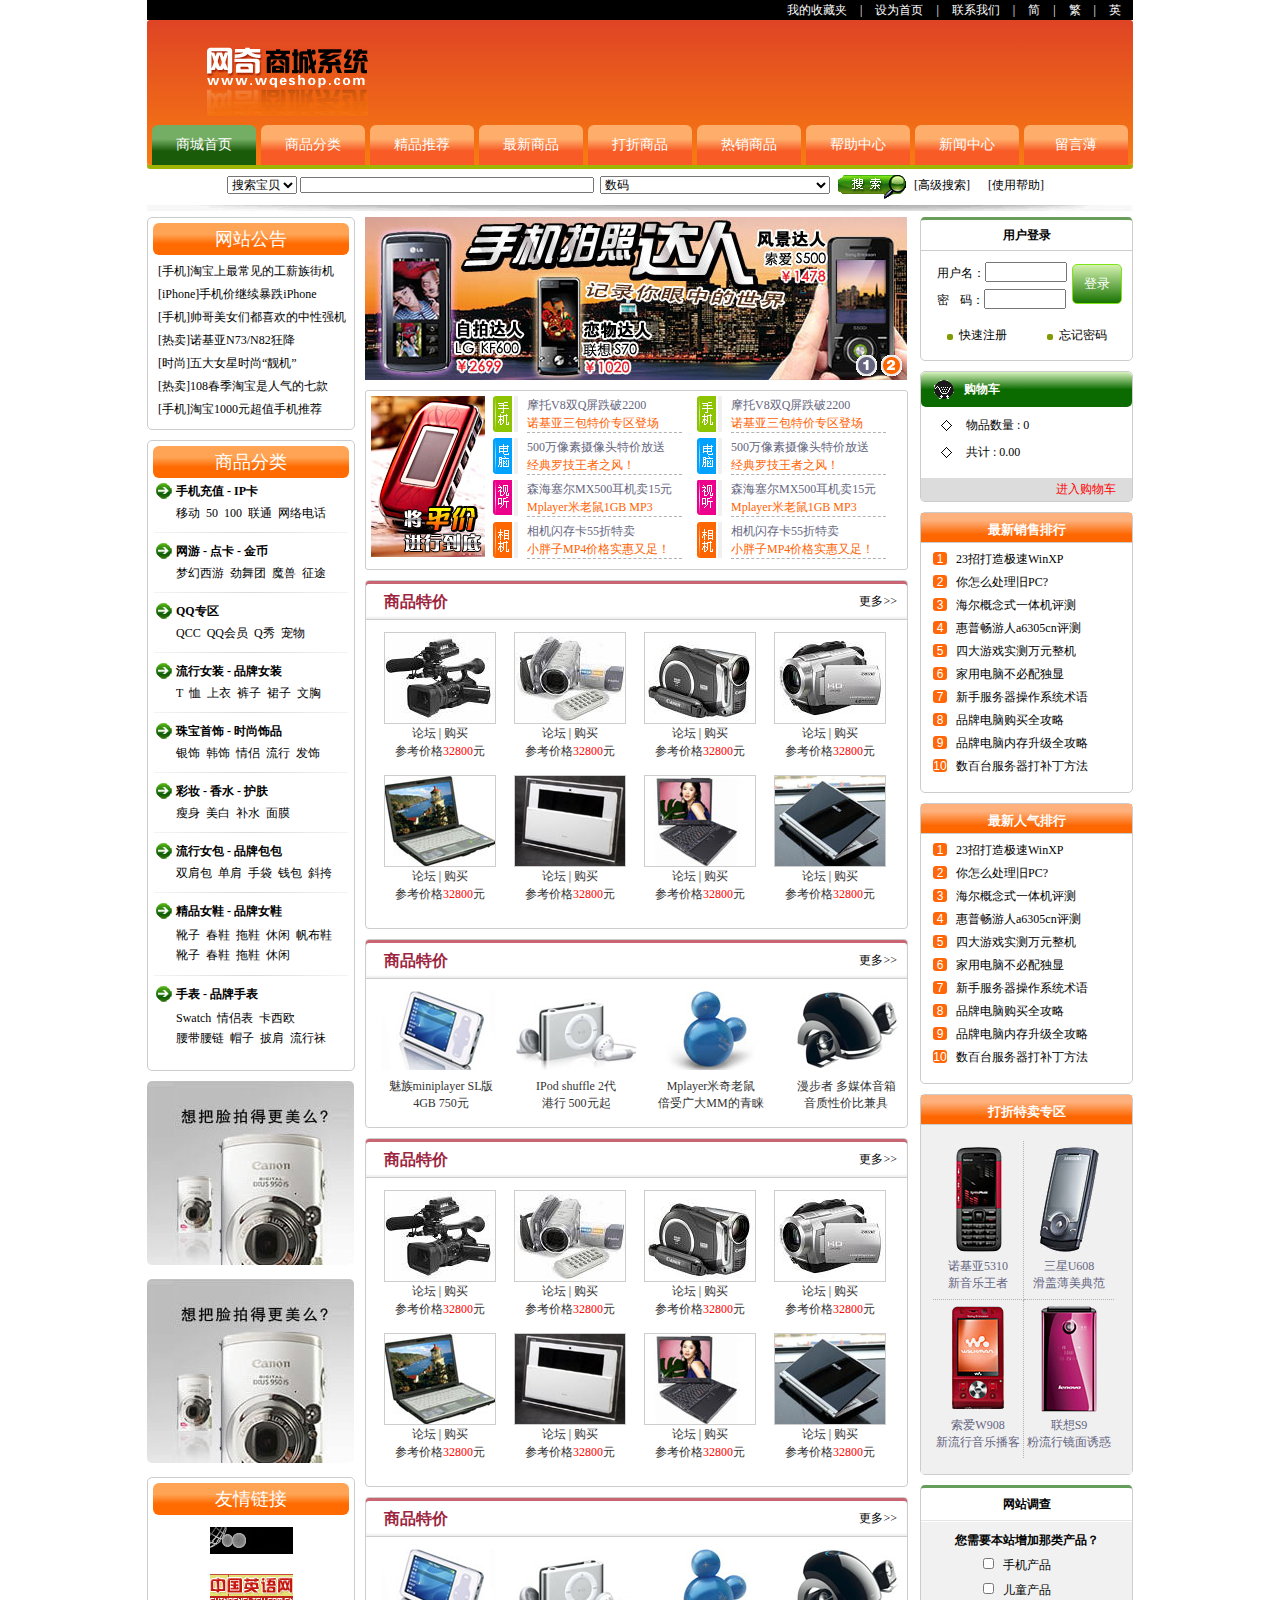
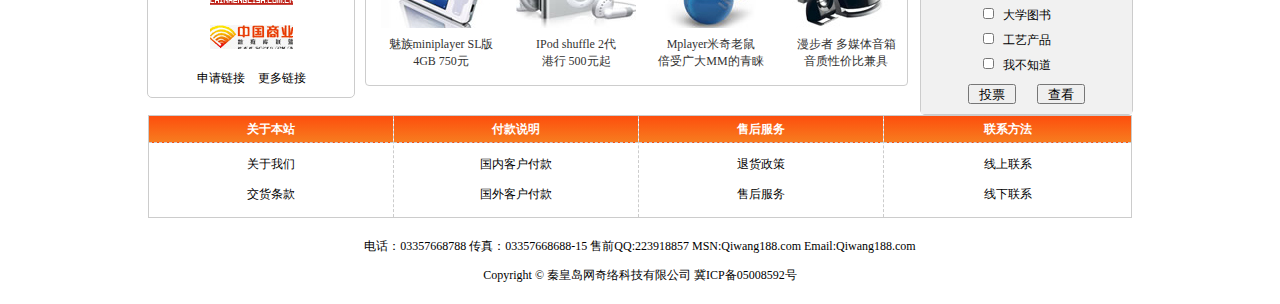
==== commit 1c7c46c0: "Update wangqi.html" ====
--- a/wangqi/wangqi.html
+++ b/wangqi/wangqi.html
@@ -170,7 +170,7 @@
 	    		</div> 
 	    	</div>
 
-	    	<div class="ad1"><a href="#"><img src="images/ad01.png" alt=""></a></div>
+	    	<div class="ad1"><a href="#"><img src="images/ad02.png" alt=""></a></div>
 	    	<div class="ad1"><a href="#"><img src="images/ad02.png" alt=""></a></div>
 	    	<div class="section">
 	    		<h2>友情链接</h2>
